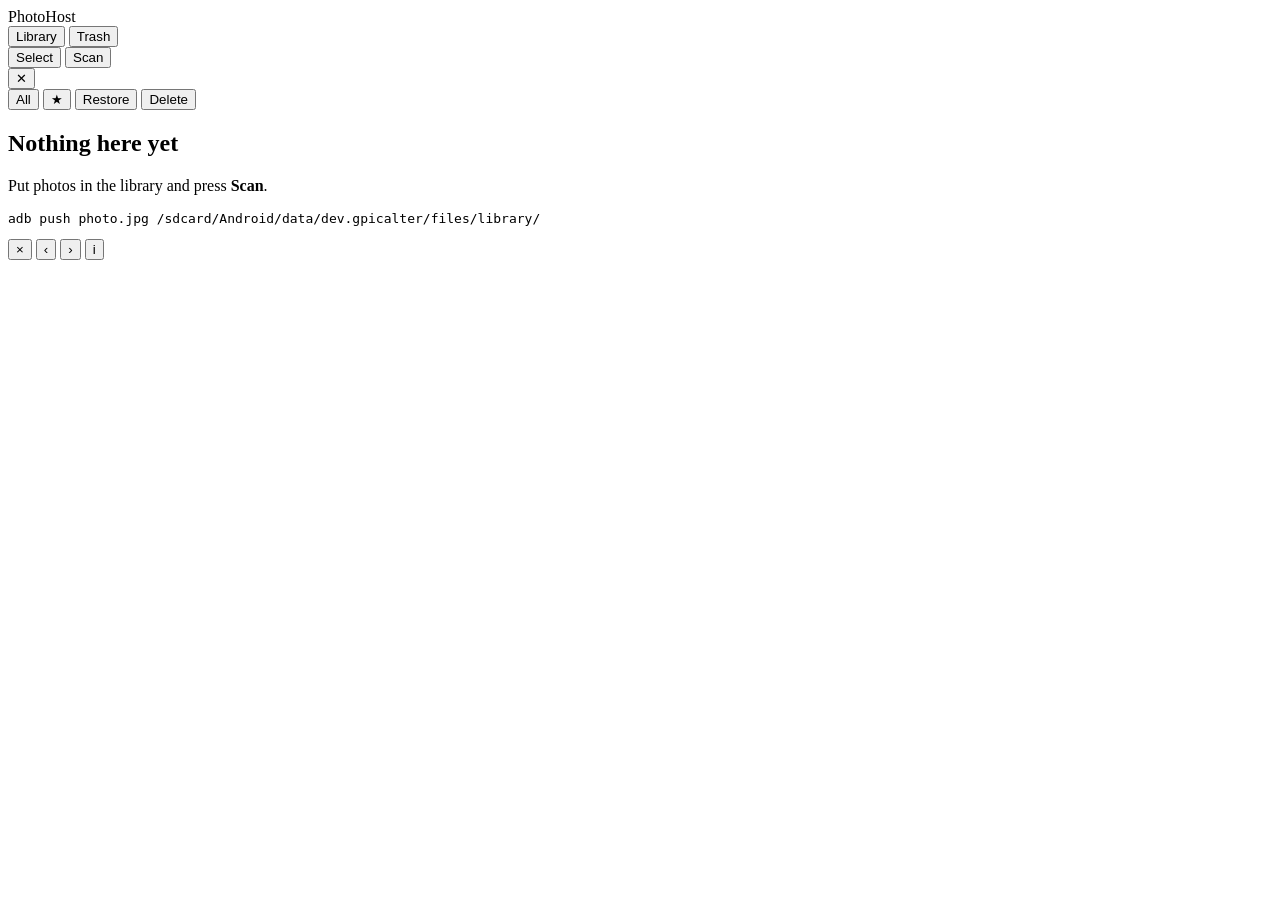
==== desktop/src/main/resources/web/index.html @ 6b3ea858 "Serve a library from a PC to the unmodified phone app A library has to be able to live on a PC, not " ====
<!doctype html>
<html lang="en">
<head>
<meta charset="utf-8">
<meta name="viewport" content="width=device-width, initial-scale=1, viewport-fit=cover">
<meta name="theme-color" content="#101114">
<title>PhotoHost</title>
<link rel="stylesheet" href="/app.css">
</head>
<body>

<header id="topbar">
  <div class="brand">PhotoHost</div>
  <nav id="views">
    <button id="viewLibrary" class="ghost active">Library</button>
    <button id="viewTrash" class="ghost">Trash</button>
  </nav>
  <div class="spacer"></div>
  <div id="count" class="muted"></div>
  <button id="select" class="ghost" title="Select items">Select</button>
  <button id="rescan" class="ghost" title="Scan the library for new files">Scan</button>
</header>

<!-- Replaces the top bar while items are selected, so the destructive action is never adjacent
     to the navigation it would be easy to hit by accident. -->
<div id="actionbar" class="hidden">
  <button id="selClear" class="ghost">✕</button>
  <strong id="selCount"></strong>
  <div class="spacer"></div>
  <button id="selAll" class="ghost">All</button>
  <button id="selFav" class="ghost">★</button>
  <button id="selRestore" class="ghost hidden">Restore</button>
  <button id="selDelete" class="ghost danger">Delete</button>
</div>

<main id="grid" aria-label="Photo timeline"></main>
<main id="trashGrid" class="hidden" aria-label="Trash"></main>
<section id="sources" class="hidden"></section>

<div id="sentinel"></div>

<nav id="scrubber" aria-label="Jump to month"></nav>

<div id="empty" class="hidden">
  <h2>Nothing here yet</h2>
  <p class="muted">Put photos in the library and press <strong>Scan</strong>.</p>
  <pre>adb push photo.jpg /sdcard/Android/data/dev.gpicalter/files/library/</pre>
</div>

<!-- Fullscreen viewer. Kept in the DOM rather than created on demand so opening is instant. -->
<div id="viewer" class="hidden" role="dialog" aria-modal="true">
  <div id="viewerMedia"></div>
  <button id="vClose" class="vbtn" style="top:10px;right:10px" aria-label="Close">&times;</button>
  <button id="vPrev" class="vbtn vnav" style="left:10px" aria-label="Previous">&#8249;</button>
  <button id="vNext" class="vbtn vnav" style="right:10px" aria-label="Next">&#8250;</button>
  <button id="vInfo" class="vbtn" style="top:10px;right:60px" aria-label="Info">i</button>
  <aside id="viewerInfo" class="hidden"></aside>
</div>

<script src="/app.js"></script>
</body>
</html>
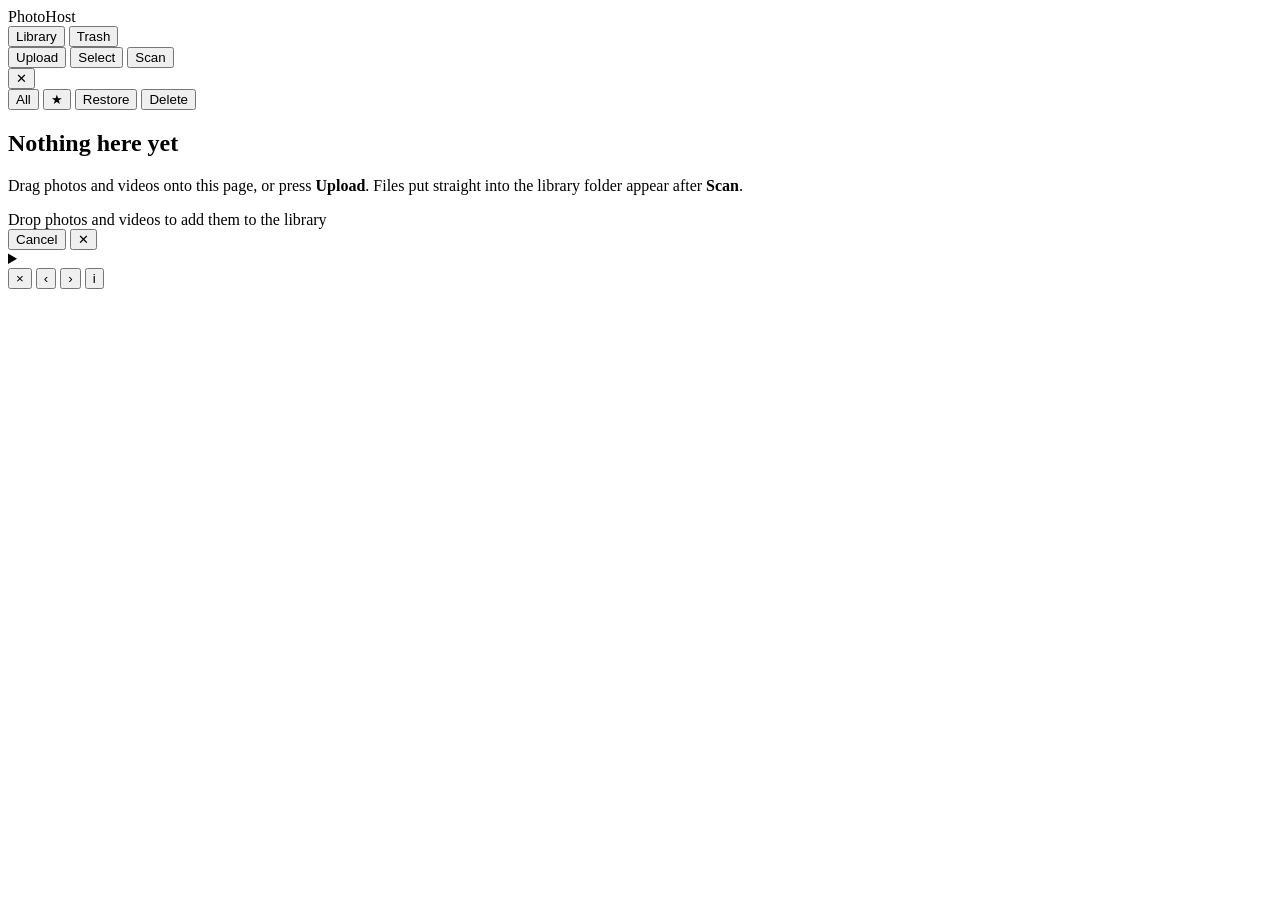
==== commit 7b1dca39: "Web page: add photos by upload or drag-and-drop, and zoom the viewer A device without the app (an iP" ====
--- a/desktop/src/main/resources/web/index.html
+++ b/desktop/src/main/resources/web/index.html
@@ -17,8 +17,11 @@
   </nav>
   <div class="spacer"></div>
   <div id="count" class="muted"></div>
+  <button id="upload" class="ghost" title="Add photos and videos from this device (or drop them anywhere on the page)">Upload</button>
   <button id="select" class="ghost" title="Select items">Select</button>
   <button id="rescan" class="ghost" title="Scan the library for new files">Scan</button>
+  <input id="uploadInput" type="file" multiple hidden
+         accept="image/*,video/*,.heic,.heif,.avif,.dng,.cr2,.cr3,.nef,.arw,.orf,.rw2,.raf,.srw,.mkv,.3gp">
 </header>
 
 <!-- Replaces the top bar while items are selected, so the destructive action is never adjacent
@@ -43,8 +46,24 @@
 
 <div id="empty" class="hidden">
   <h2>Nothing here yet</h2>
-  <p class="muted">Put photos in the library and press <strong>Scan</strong>.</p>
-  <pre>adb push photo.jpg /sdcard/Android/data/dev.gpicalter/files/library/</pre>
+  <p class="muted">Drag photos and videos onto this page, or press <strong>Upload</strong>.
+    Files put straight into the library folder appear after <strong>Scan</strong>.</p>
+</div>
+
+<!-- Shown only while files are dragged over the page. It ignores the pointer, so the drag events
+     keep going to the page underneath and a drop anywhere counts. -->
+<div id="dropzone" class="hidden"><div>Drop photos and videos to add them to the library</div></div>
+
+<div id="uploads" class="hidden" role="status" aria-live="polite">
+  <div class="uhead">
+    <strong id="upTitle"></strong>
+    <div class="spacer"></div>
+    <button id="upCancel" class="ghost">Cancel</button>
+    <button id="upClose" class="ghost" aria-label="Close">✕</button>
+  </div>
+  <div class="ubar"><div id="upBar"></div></div>
+  <div id="upLine" class="muted"></div>
+  <details id="upFailed" class="hidden"><summary></summary><ul></ul></details>
 </div>
 
 <!-- Fullscreen viewer. Kept in the DOM rather than created on demand so opening is instant. -->
